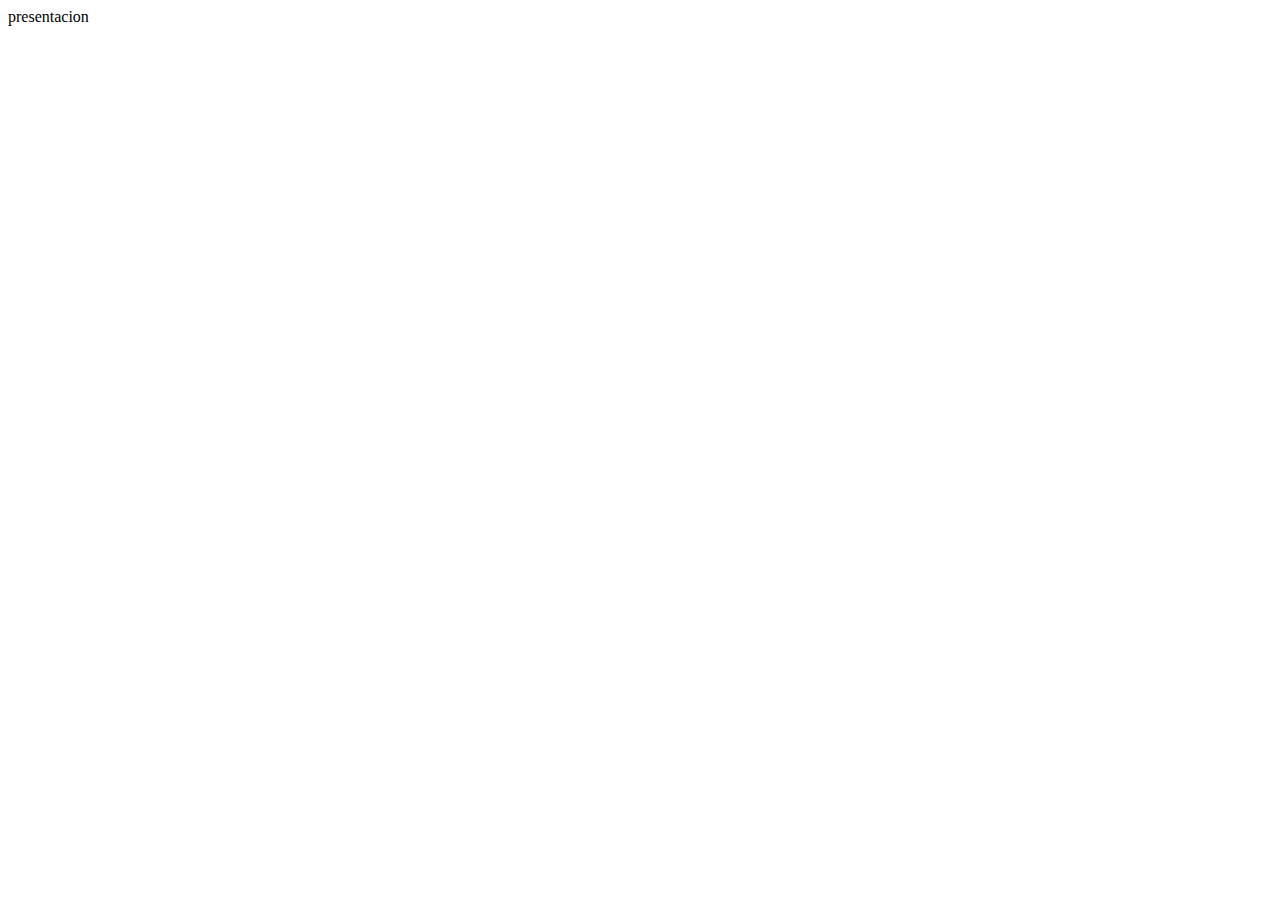
==== presentacion.html @ 863c4fc3 "cambios" ====
<!DOCTYPE html>
<html lang="en">
<head>
    <meta charset="UTF-8">
    <meta name="viewport" content="width=device-width, initial-scale=1.0">
    <title>Document</title>
</head>
<body>
    presentacion
</body>
</html>
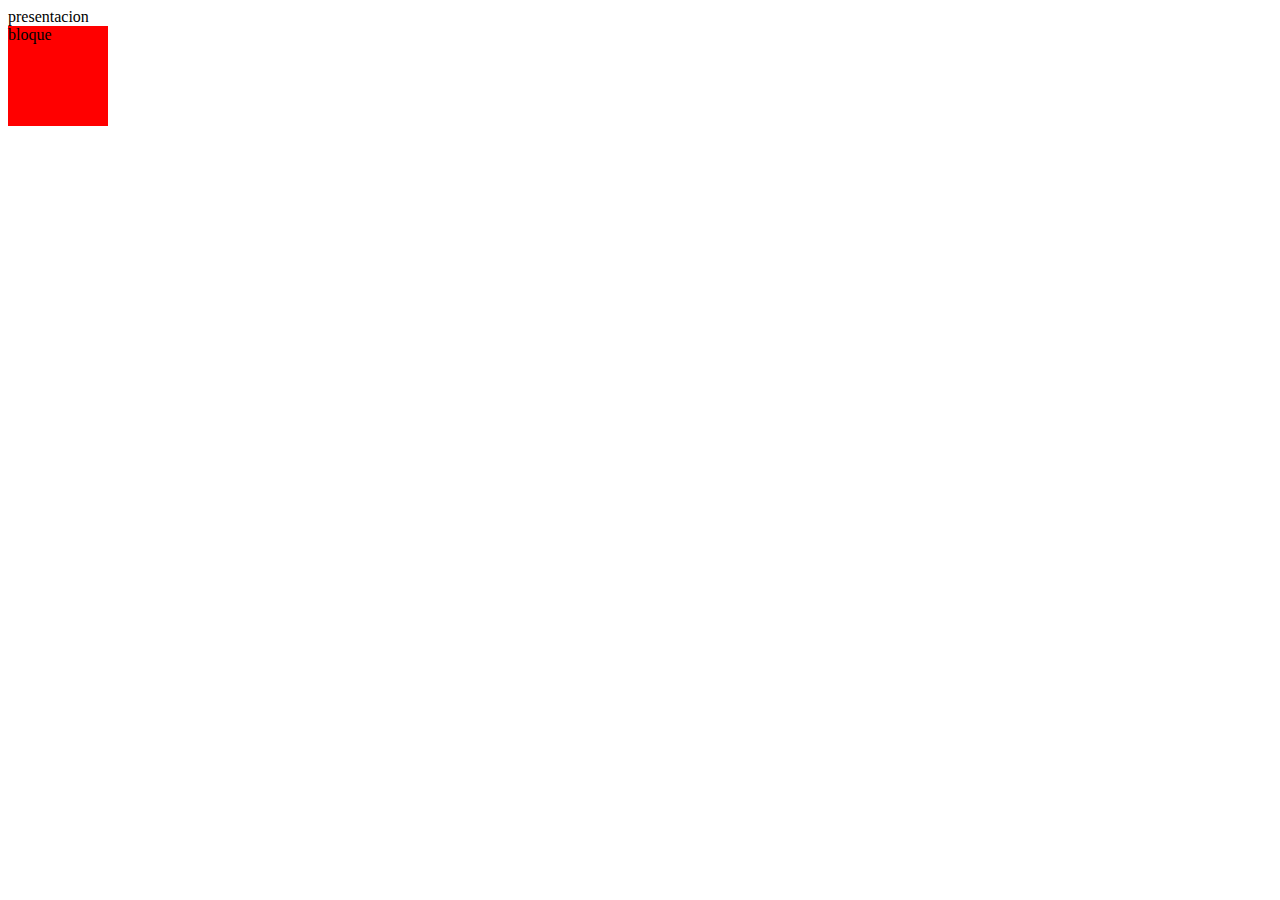
==== commit 824c06e1: "cuadra" ====
--- a/presentacion.html
+++ b/presentacion.html
@@ -4,8 +4,13 @@
     <meta charset="UTF-8">
     <meta name="viewport" content="width=device-width, initial-scale=1.0">
     <title>Document</title>
+    <link rel="stylesheet" href="style.css">
 </head>
 <body>
-    presentacion
+    <div>
+        presentacion
+    </div>
+    <div class="cuadrado">bloque
+    </div>
 </body>
 </html>--- a/style.css
+++ b/style.css
@@ -0,0 +1,47 @@
+
+.titulo{
+    color: red;
+    font-size: 24px;
+    
+}
+header{
+    display:flex;
+    align-self: flex-end;
+    align-items: center;
+    justify-content: space-between;
+    background-color: bisque;
+}
+li{
+    display: inline;
+}
+ul{
+    display:inline-block;
+    background-color: aquamarine;
+}
+h1{
+    display: inline-block;
+}
+section{
+    display: flexbox;
+}
+
+.presentar{
+    margin-right: 50px;
+}
+form{
+    display: flex;
+    flex-direction: column;
+    align-items: center
+}
+input{
+    display: inline-block;
+    margin: 5px;
+    max-width: 200px;
+}
+
+.cuadrado{
+    
+    width: 100px;
+    height: 100px;
+    background-color: red;
+}